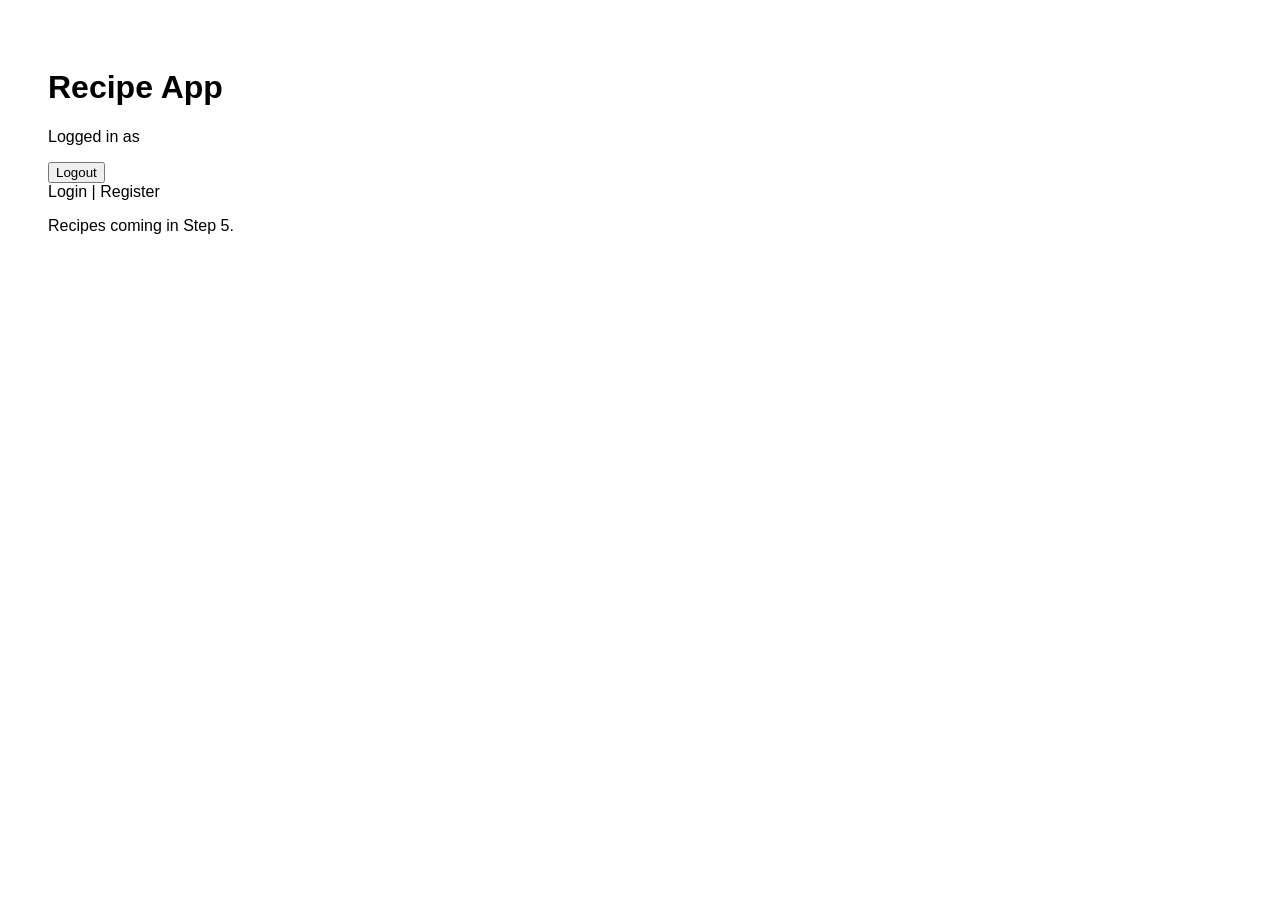
==== src/main/resources/templates/home.html @ 268d6788 "Step 4: login and register" ====
<!DOCTYPE html>
<html xmlns:th="http://www.thymeleaf.org"
      xmlns:sec="http://www.thymeleaf.org/extras/spring-security">
<head>
    <meta charset="UTF-8">
    <title>Recipe App</title>
</head>
<body style="font-family: Arial, sans-serif; padding: 40px;">
<h1>Recipe App</h1>
<div sec:authorize="isAuthenticated()">
    <p>Logged in as <b sec:authentication="name"></b></p>
    <form th:action="@{/logout}" method="post"><button type="submit">Logout</button></form>
</div>
<div sec:authorize="!isAuthenticated()">
    <a th:href="@{/login}">Login</a> | <a th:href="@{/register}">Register</a>
</div>
<p>Recipes coming in Step 5.</p>
</body>
</html>
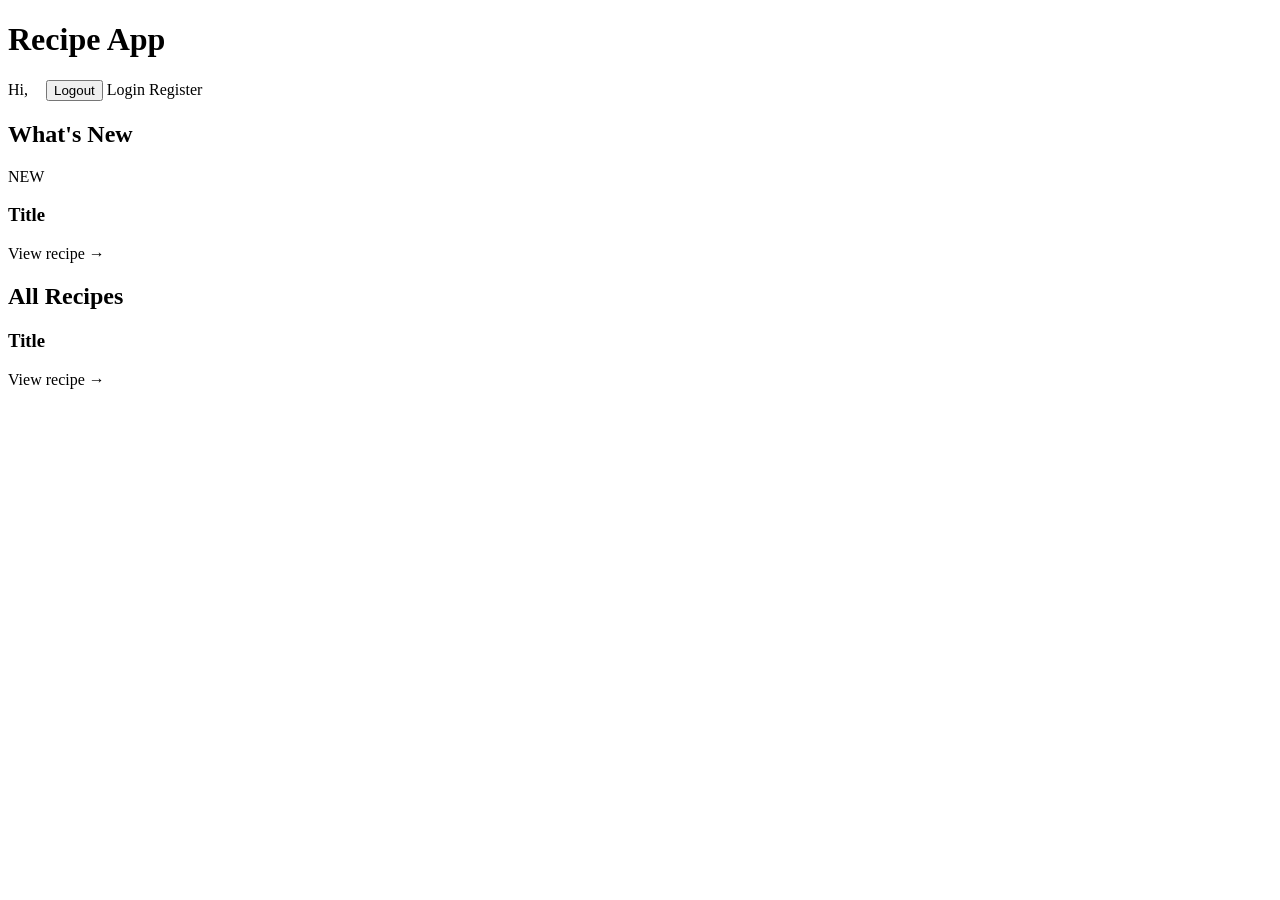
==== commit de819924: "Step 5: home page" ====
--- a/src/main/resources/templates/home.html
+++ b/src/main/resources/templates/home.html
@@ -4,16 +4,43 @@
 <head>
     <meta charset="UTF-8">
     <title>Recipe App</title>
+    <link rel="stylesheet" th:href="@{/css/style.css}">
 </head>
-<body style="font-family: Arial, sans-serif; padding: 40px;">
-<h1>Recipe App</h1>
-<div sec:authorize="isAuthenticated()">
-    <p>Logged in as <b sec:authentication="name"></b></p>
-    <form th:action="@{/logout}" method="post"><button type="submit">Logout</button></form>
-</div>
-<div sec:authorize="!isAuthenticated()">
-    <a th:href="@{/login}">Login</a> | <a th:href="@{/register}">Register</a>
-</div>
-<p>Recipes coming in Step 5.</p>
+<body>
+<header>
+    <h1><a th:href="@{/}" style="margin:0">Recipe App</a></h1>
+    <div>
+        <span sec:authorize="isAuthenticated()">
+            Hi, <b sec:authentication="name"></b>
+            <form th:action="@{/logout}" method="post" style="display:inline; margin-left:14px">
+                <button type="submit">Logout</button>
+            </form>
+        </span>
+        <span sec:authorize="!isAuthenticated()">
+            <a th:href="@{/login}">Login</a> <a th:href="@{/register}">Register</a>
+        </span>
+    </div>
+</header>
+
+<main>
+    <h2>What's New</h2>
+    <div class="grid">
+        <div class="card" th:each="r : ${newRecipes}">
+            <span class="badge">NEW</span>
+            <h3 th:text="${r.title}">Title</h3>
+            <p class="small" th:text="${#temporals.format(r.createdAt, 'dd MMM yyyy')}"></p>
+            <a th:href="@{/recipe/{id}(id=${r.id})}">View recipe &rarr;</a>
+        </div>
+    </div>
+
+    <h2>All Recipes</h2>
+    <div class="grid">
+        <div class="card" th:each="r : ${recipes}">
+            <h3 th:text="${r.title}">Title</h3>
+            <p class="small" th:text="${#lists.size(r.ingredients)} + ' ingredients'"></p>
+            <a th:href="@{/recipe/{id}(id=${r.id})}">View recipe &rarr;</a>
+        </div>
+    </div>
+</main>
 </body>
 </html>
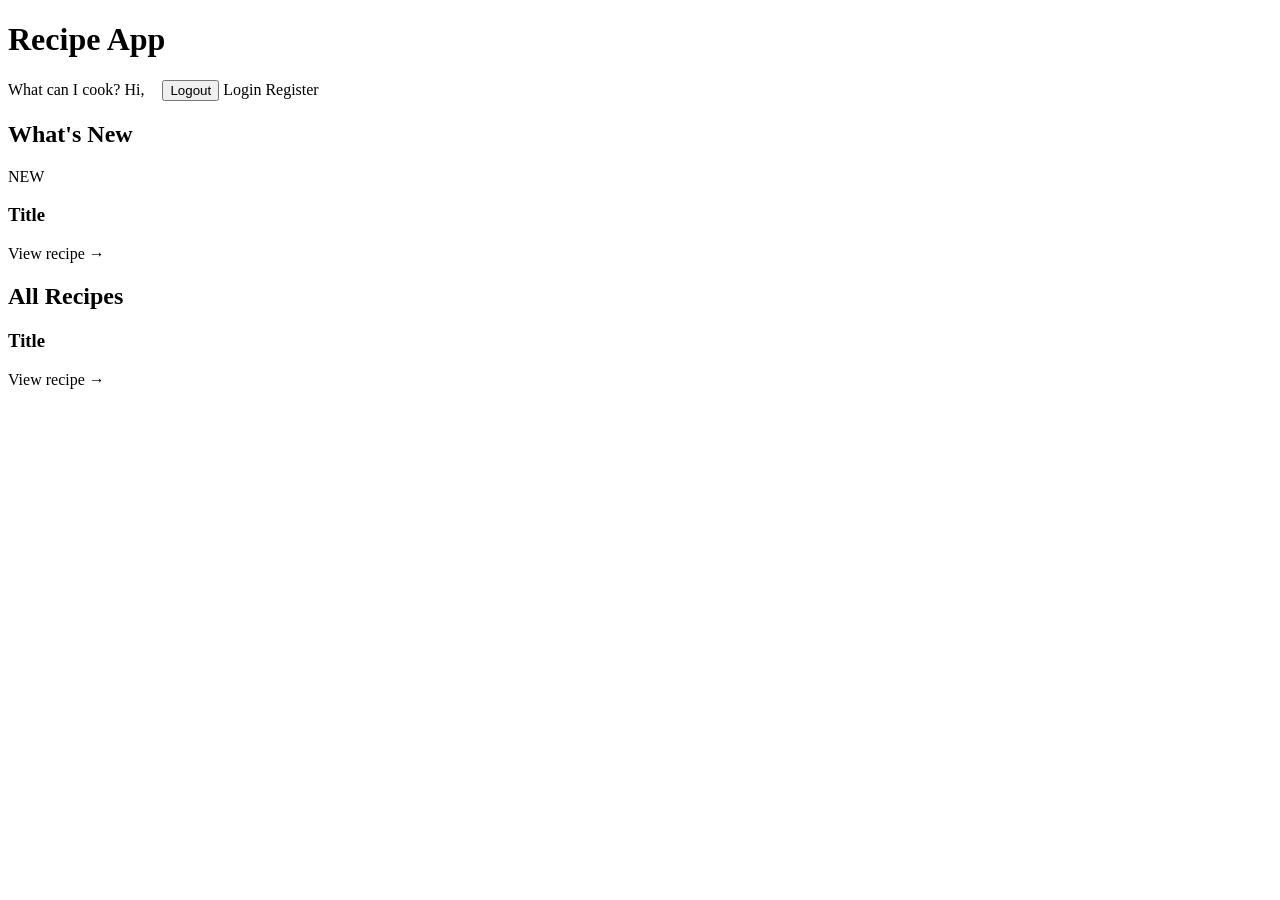
==== commit e898226b: "Step 7: ingredient match percentage" ====
--- a/src/main/resources/templates/home.html
+++ b/src/main/resources/templates/home.html
@@ -10,7 +10,9 @@
 <header>
     <h1><a th:href="@{/}" style="margin:0">Recipe App</a></h1>
     <div>
-        <span sec:authorize="isAuthenticated()">
+        <div>
+            <a th:href="@{/match}">What can I cook?</a>
+            <span sec:authorize="isAuthenticated()">
             Hi, <b sec:authentication="name"></b>
             <form th:action="@{/logout}" method="post" style="display:inline; margin-left:14px">
                 <button type="submit">Logout</button>
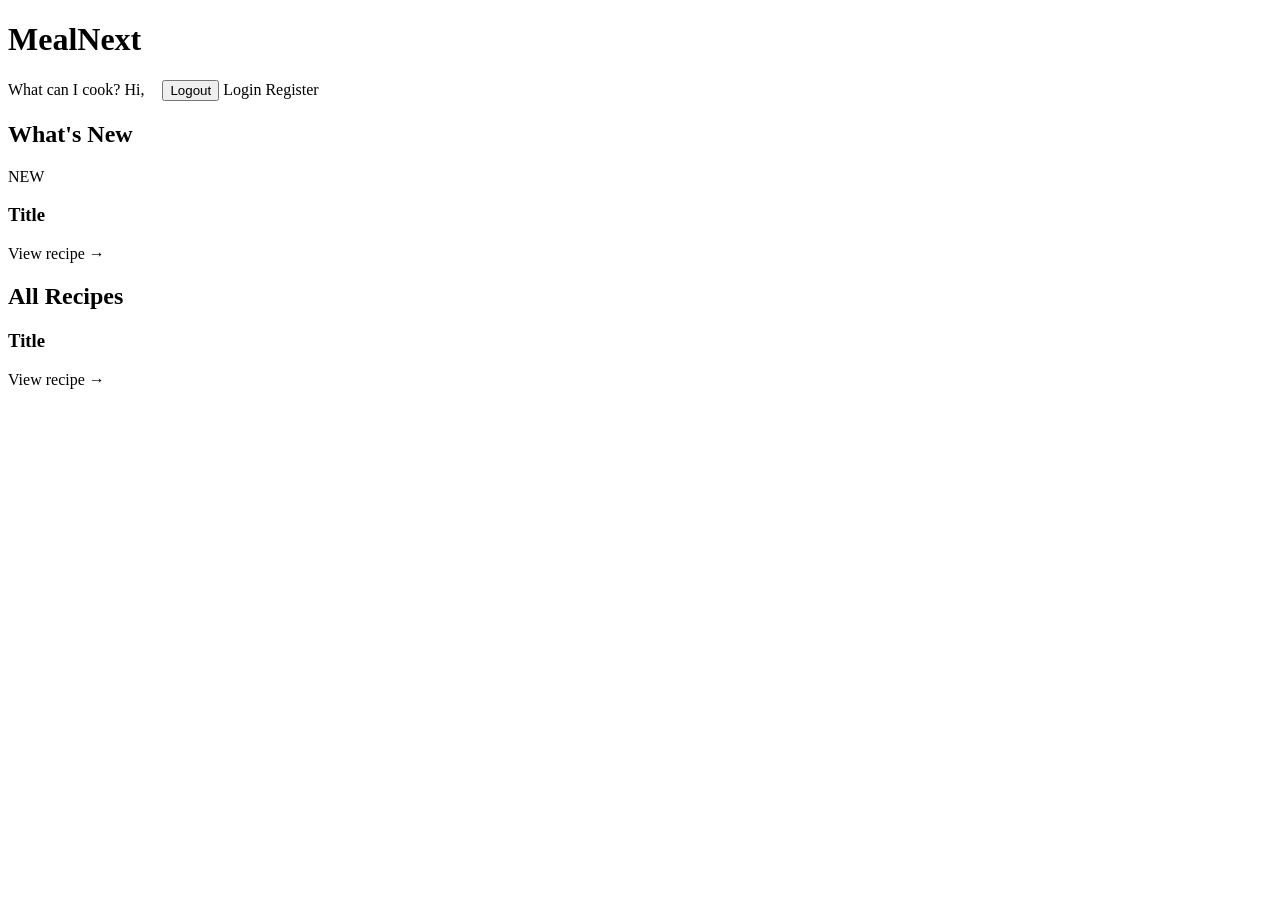
==== commit 00d439a6: "Rename to MealNext" ====
--- a/src/main/resources/templates/home.html
+++ b/src/main/resources/templates/home.html
@@ -1,14 +1,14 @@
-<!DOCTYPE html>
+﻿<!DOCTYPE html>
 <html xmlns:th="http://www.thymeleaf.org"
       xmlns:sec="http://www.thymeleaf.org/extras/spring-security">
 <head>
     <meta charset="UTF-8">
-    <title>Recipe App</title>
+    <title>MealNext</title>
     <link rel="stylesheet" th:href="@{/css/style.css}">
 </head>
 <body>
 <header>
-    <h1><a th:href="@{/}" style="margin:0">Recipe App</a></h1>
+    <h1><a th:href="@{/}" style="margin:0">MealNext</a></h1>
     <div>
         <div>
             <a th:href="@{/match}">What can I cook?</a>
